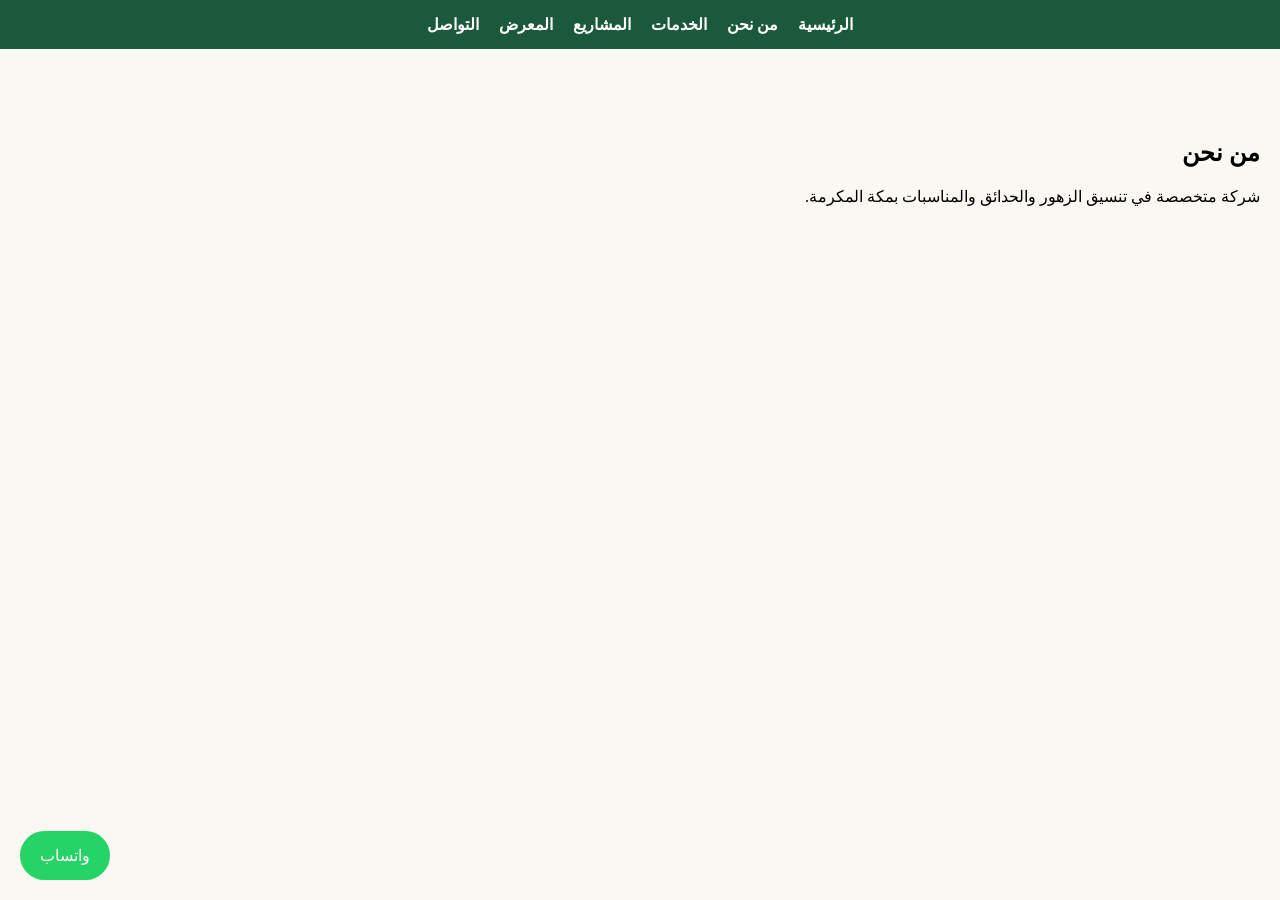
==== about.html @ 15600a7f "Add files via upload" ====
<!doctype html><html lang='ar'><head><meta charset='utf-8'><title>About</title><link rel='stylesheet' href='style.css'></head><body><header><nav><a href='index.html'>الرئيسية</a><a href='about.html'>من نحن</a><a href='services.html'>الخدمات</a><a href='projects.html'>المشاريع</a><a href='gallery.html'>المعرض</a><a href='contact.html'>التواصل</a></nav></header><section class='section'><h1>من نحن</h1><p>شركة متخصصة في تنسيق الزهور والحدائق والمناسبات بمكة المكرمة.</p></section><a class='whatsapp' href='https://wa.me/966583799559'>واتساب</a><script src='script.js'></script></body></html>
---- style.css ----
:root{--g:#0f5132;--gold:#c9a227;--bg:#faf8f2}
*{box-sizing:border-box}body{margin:0;font-family:Tahoma;direction:rtl;background:var(--bg)}
header{position:sticky;top:0;background:rgba(15,81,50,.95);padding:15px;z-index:10}
nav{display:flex;gap:20px;justify-content:center}
nav a{color:#fff;text-decoration:none;font-weight:bold}
.hero{min-height:100vh;background:linear-gradient(rgba(0,0,0,.45),rgba(0,0,0,.45)),url('p1.jpg') center/cover;display:flex;align-items:center;justify-content:center;text-align:center;color:#fff}
.hero h1{font-size:60px;margin:0}
.btn{background:var(--gold);padding:14px 25px;border-radius:30px;color:#fff;text-decoration:none}
.section{padding:70px 20px}
.grid{display:grid;grid-template-columns:repeat(auto-fit,minmax(280px,1fr));gap:25px}
.card{background:#fff;border-radius:18px;overflow:hidden;box-shadow:0 10px 25px rgba(0,0,0,.12)}
.card img{width:100%;height:260px;object-fit:cover}
.card h3,.card p{padding:15px}
.stats{display:grid;grid-template-columns:repeat(4,1fr);text-align:center}
.stats div{padding:20px;font-size:28px;font-weight:bold}
footer{background:#111;color:#fff;padding:30px;text-align:center}
.whatsapp{position:fixed;bottom:20px;left:20px;background:#25D366;color:#fff;padding:15px 20px;border-radius:50px;text-decoration:none}
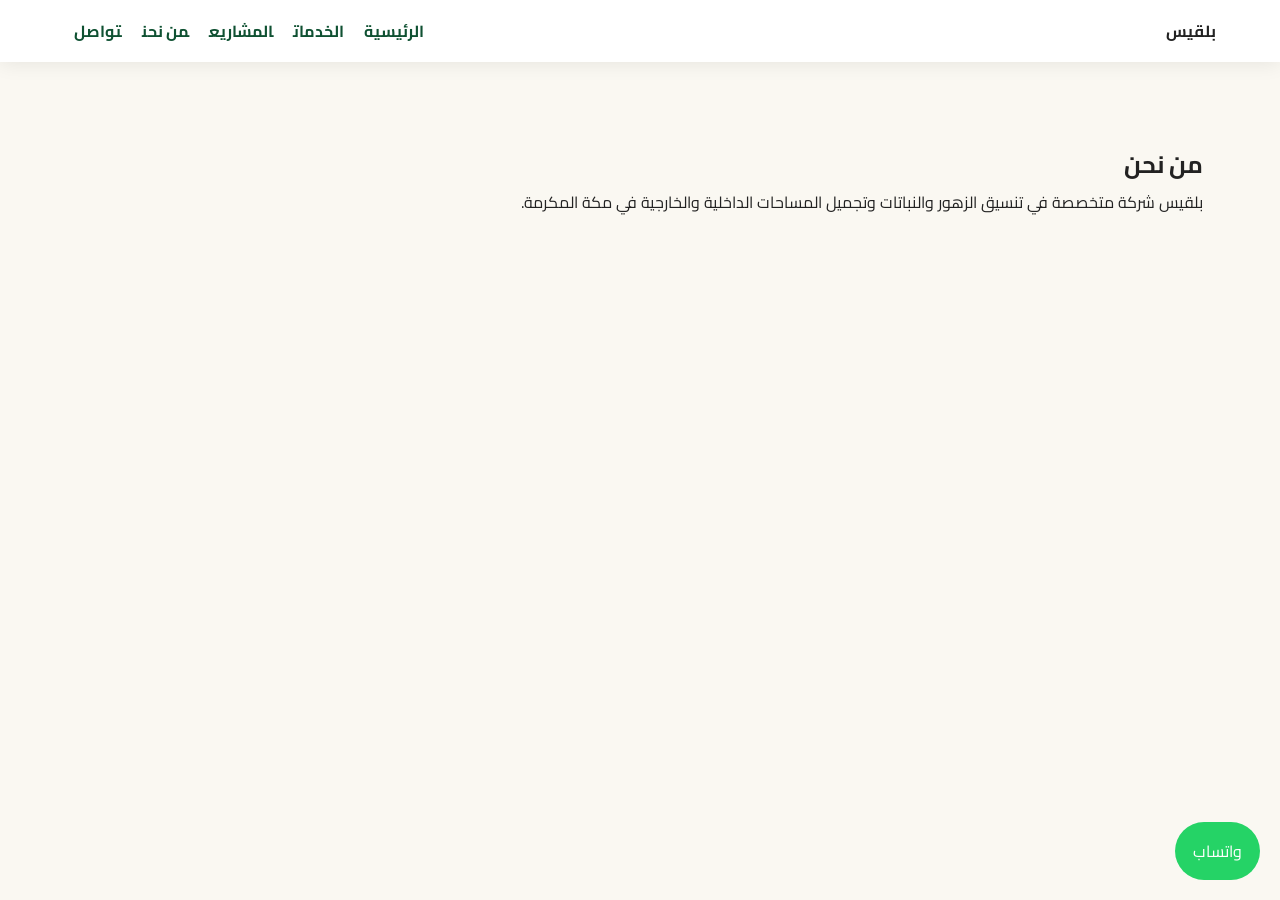
==== commit 08b6f4f1: "Add files via upload" ====
--- a/about.html
+++ b/about.html
@@ -1 +1 @@
-<!doctype html><html lang='ar'><head><meta charset='utf-8'><title>About</title><link rel='stylesheet' href='style.css'></head><body><header><nav><a href='index.html'>الرئيسية</a><a href='about.html'>من نحن</a><a href='services.html'>الخدمات</a><a href='projects.html'>المشاريع</a><a href='gallery.html'>المعرض</a><a href='contact.html'>التواصل</a></nav></header><section class='section'><h1>من نحن</h1><p>شركة متخصصة في تنسيق الزهور والحدائق والمناسبات بمكة المكرمة.</p></section><a class='whatsapp' href='https://wa.me/966583799559'>واتساب</a><script src='script.js'></script></body></html>+<!doctype html><html lang='ar' dir='rtl'><head><meta charset='utf-8'><meta name='viewport' content='width=device-width,initial-scale=1'><title>من نحن</title><link href='https://fonts.googleapis.com/css2?family=Cairo:wght@400;700;800&display=swap' rel='stylesheet'><link rel='stylesheet' href='style.css'></head><body><header><strong>بلقيس</strong><nav><a href='index.html'>الرئيسية</a><a href='services.html'>الخدمات</a><a href='projects.html'>المشاريع</a><a href='about.html'>من نحن</a><a href='contact.html'>تواصل</a></nav></header><section class='section'><h2>من نحن</h2><p>بلقيس شركة متخصصة في تنسيق الزهور والنباتات وتجميل المساحات الداخلية والخارجية في مكة المكرمة.</p></section><a class='float' href='https://wa.me/966583799559'>واتساب</a></body></html>
--- a/style.css
+++ b/style.css
@@ -1,18 +1,10 @@
 
 :root{--g:#0f5132;--gold:#c9a227;--bg:#faf8f2}
-*{box-sizing:border-box}body{margin:0;font-family:Tahoma;direction:rtl;background:var(--bg)}
-header{position:sticky;top:0;background:rgba(15,81,50,.95);padding:15px;z-index:10}
-nav{display:flex;gap:20px;justify-content:center}
-nav a{color:#fff;text-decoration:none;font-weight:bold}
-.hero{min-height:100vh;background:linear-gradient(rgba(0,0,0,.45),rgba(0,0,0,.45)),url('p1.jpg') center/cover;display:flex;align-items:center;justify-content:center;text-align:center;color:#fff}
-.hero h1{font-size:60px;margin:0}
-.btn{background:var(--gold);padding:14px 25px;border-radius:30px;color:#fff;text-decoration:none}
-.section{padding:70px 20px}
-.grid{display:grid;grid-template-columns:repeat(auto-fit,minmax(280px,1fr));gap:25px}
-.card{background:#fff;border-radius:18px;overflow:hidden;box-shadow:0 10px 25px rgba(0,0,0,.12)}
-.card img{width:100%;height:260px;object-fit:cover}
-.card h3,.card p{padding:15px}
-.stats{display:grid;grid-template-columns:repeat(4,1fr);text-align:center}
-.stats div{padding:20px;font-size:28px;font-weight:bold}
-footer{background:#111;color:#fff;padding:30px;text-align:center}
-.whatsapp{position:fixed;bottom:20px;left:20px;background:#25D366;color:#fff;padding:15px 20px;border-radius:50px;text-decoration:none}
+*{margin:0;padding:0;box-sizing:border-box}body{font-family:Cairo,Arial,sans-serif;background:var(--bg);color:#222;direction:rtl}
+header{position:sticky;top:0;background:#fff;padding:16px 5%;display:flex;justify-content:space-between;box-shadow:0 2px 20px rgba(0,0,0,.08)}
+nav a{margin:0 10px;text-decoration:none;color:var(--g);font-weight:700}
+.hero{min-height:85vh;background:linear-gradient(rgba(0,0,0,.45),rgba(0,0,0,.45)),linear-gradient(135deg,#0f5132,#c9a227);display:flex;align-items:center;justify-content:center;text-align:center;color:#fff}
+.hero h1{font-size:64px}.section{padding:80px 6%}.grid{display:grid;grid-template-columns:repeat(auto-fit,minmax(260px,1fr));gap:24px}
+.card{background:#fff;border-radius:18px;padding:24px;box-shadow:0 8px 25px rgba(0,0,0,.08)}
+footer{background:#111;color:#fff;padding:40px;text-align:center}.btn{background:var(--gold);padding:12px 22px;border-radius:999px;color:#fff;text-decoration:none}
+.float{position:fixed;bottom:20px;right:20px;background:#25D366;color:#fff;padding:14px 18px;border-radius:999px;text-decoration:none}
